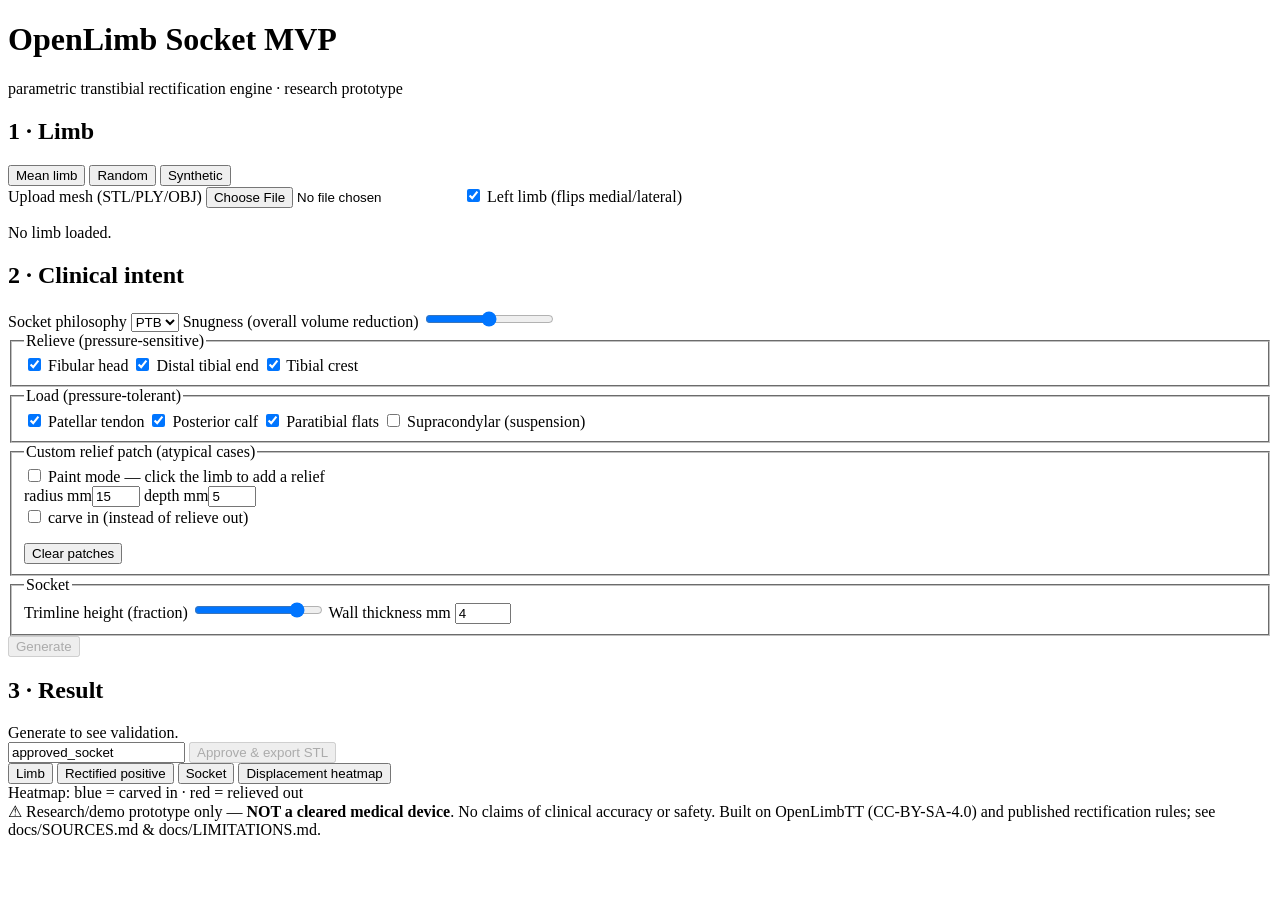
==== app/static/index.html @ bbbd500b "Import OpenLimb Socket MVP (parametric transtibial socket rectification engine)" ====
<!DOCTYPE html>
<html lang="en">
<head>
<meta charset="utf-8" />
<meta name="viewport" content="width=device-width, initial-scale=1" />
<title>OpenLimb Socket MVP — parametric rectification</title>
<link rel="stylesheet" href="/static/style.css" />
<script type="importmap">
{ "imports": {
  "three": "https://unpkg.com/three@0.160.0/build/three.module.js",
  "three/addons/": "https://unpkg.com/three@0.160.0/examples/jsm/"
}}
</script>
</head>
<body>
<header>
  <h1>OpenLimb Socket MVP</h1>
  <span class="tag">parametric transtibial rectification engine · research prototype</span>
</header>

<div id="app">
  <aside id="panel">
    <section>
      <h2>1 · Limb</h2>
      <div class="row">
        <button data-shape="mean" class="sample">Mean limb</button>
        <button data-shape="random" class="sample">Random</button>
        <button data-shape="synthetic" class="sample">Synthetic</button>
      </div>
      <label class="file">Upload mesh (STL/PLY/OBJ)
        <input type="file" id="upload" accept=".stl,.ply,.obj" />
      </label>
      <label class="chk"><input type="checkbox" id="is_left" checked /> Left limb (flips medial/lateral)</label>
      <p id="limbinfo" class="muted">No limb loaded.</p>
    </section>

    <section>
      <h2>2 · Clinical intent</h2>
      <label>Socket philosophy
        <select id="philosophy"><option>PTB</option><option>TSB</option></select>
      </label>
      <label>Snugness (overall volume reduction)
        <input type="range" id="snugness" min="0" max="1" step="0.05" value="0.5" />
        <span id="snugval" class="muted"></span>
      </label>

      <fieldset><legend>Relieve (pressure-sensitive)</legend>
        <label class="chk"><input type="checkbox" id="relieve_fibular_head" checked /> Fibular head</label>
        <label class="chk"><input type="checkbox" id="relieve_distal_tibial_end" checked /> Distal tibial end</label>
        <label class="chk"><input type="checkbox" id="relieve_tibial_crest" checked /> Tibial crest</label>
      </fieldset>

      <fieldset><legend>Load (pressure-tolerant)</legend>
        <label class="chk"><input type="checkbox" id="load_patellar_tendon" checked /> Patellar tendon</label>
        <label class="chk"><input type="checkbox" id="load_posterior_calf" checked /> Posterior calf</label>
        <label class="chk"><input type="checkbox" id="carve_paratibial" checked /> Paratibial flats</label>
        <label class="chk"><input type="checkbox" id="carve_supracondylar" /> Supracondylar (suspension)</label>
      </fieldset>

      <fieldset><legend>Custom relief patch (atypical cases)</legend>
        <label class="chk"><input type="checkbox" id="paint" /> Paint mode — click the limb to add a relief</label>
        <div class="row">
          <label>radius mm<input type="number" id="paint_radius" value="15" min="3" max="60" /></label>
          <label>depth mm<input type="number" id="paint_depth" value="5" min="1" max="12" /></label>
        </div>
        <label class="chk"><input type="checkbox" id="paint_carve" /> carve in (instead of relieve out)</label>
        <ul id="patches"></ul>
        <button id="clearpatches" class="ghost">Clear patches</button>
      </fieldset>

      <fieldset><legend>Socket</legend>
        <label>Trimline height (fraction)
          <input type="range" id="trimline_height_frac" min="0.6" max="0.98" step="0.01" value="0.92" />
        </label>
        <label>Wall thickness mm
          <input type="number" id="wall_thickness_mm" value="4" min="2" max="8" step="0.5" />
        </label>
      </fieldset>

      <button id="generate" class="primary" disabled>Generate</button>
    </section>

    <section>
      <h2>3 · Result</h2>
      <div id="validation" class="muted">Generate to see validation.</div>
      <div class="row">
        <input type="text" id="exportname" value="approved_socket" />
        <button id="export" class="primary" disabled>Approve &amp; export STL</button>
      </div>
      <div id="exportresult"></div>
    </section>
  </aside>

  <main>
    <div id="tabs">
      <button data-view="limb" class="active">Limb</button>
      <button data-view="rectified">Rectified positive</button>
      <button data-view="socket">Socket</button>
      <button data-view="heatmap">Displacement heatmap</button>
    </div>
    <div id="viewer"></div>
    <div id="legend" class="muted">Heatmap: <span class="blue">blue = carved in</span> · <span class="red">red = relieved out</span></div>
  </main>
</div>

<footer>
  ⚠ Research/demo prototype only — <strong>NOT a cleared medical device</strong>.
  No claims of clinical accuracy or safety. Built on OpenLimbTT (CC-BY-SA-4.0)
  and published rectification rules; see docs/SOURCES.md &amp; docs/LIMITATIONS.md.
</footer>

<script type="module" src="/static/app.js"></script>
</body>
</html>
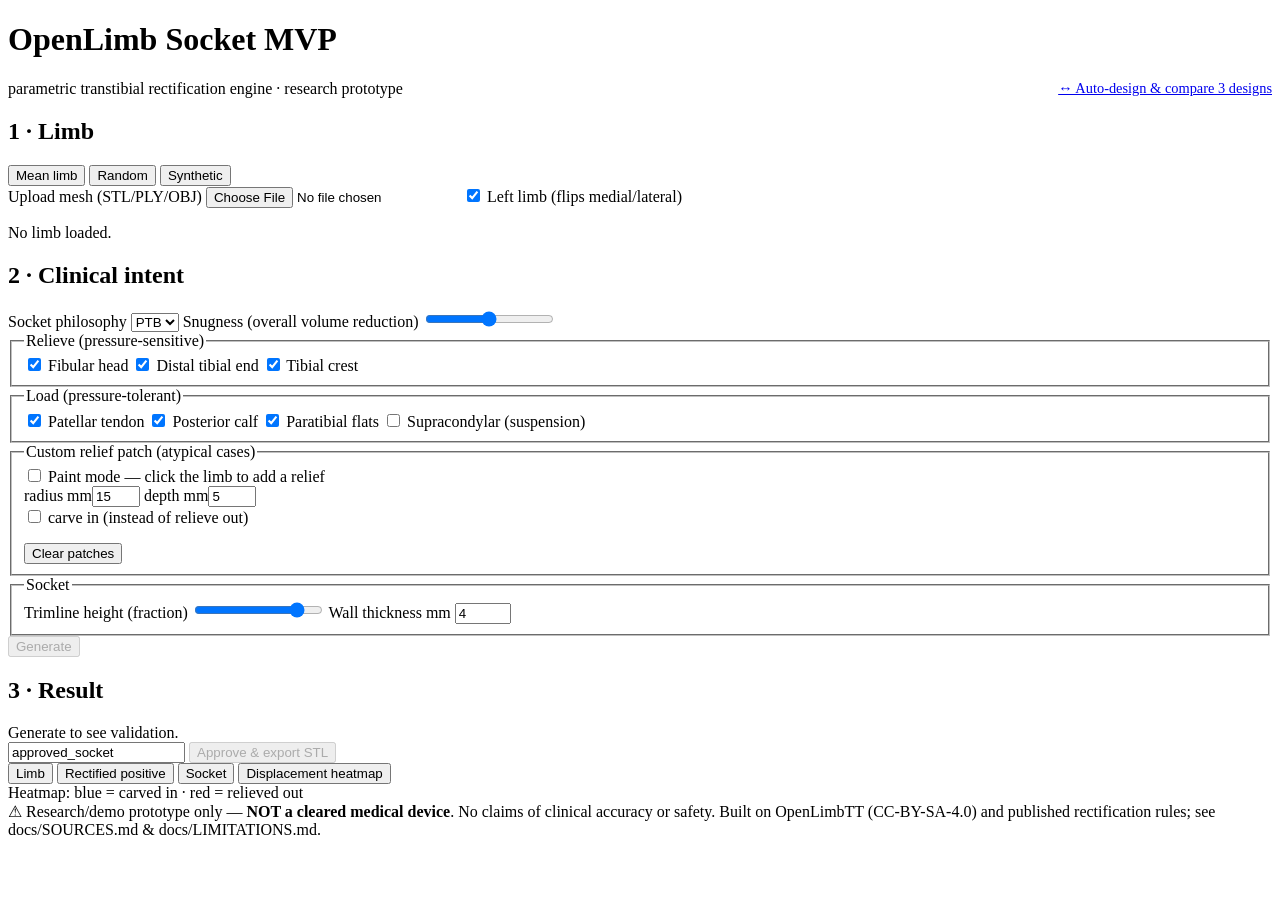
==== commit 55965d9c: "Add /compare auto-design workflow + Mimics/ScanIP-style operation log" ====
--- a/app/static/index.html
+++ b/app/static/index.html
@@ -16,6 +16,7 @@
 <header>
   <h1>OpenLimb Socket MVP</h1>
   <span class="tag">parametric transtibial rectification engine · research prototype</span>
+  <a href="/compare" style="float:right;font-size:.9rem">↔ Auto-design &amp; compare 3 designs</a>
 </header>
 
 <div id="app">
